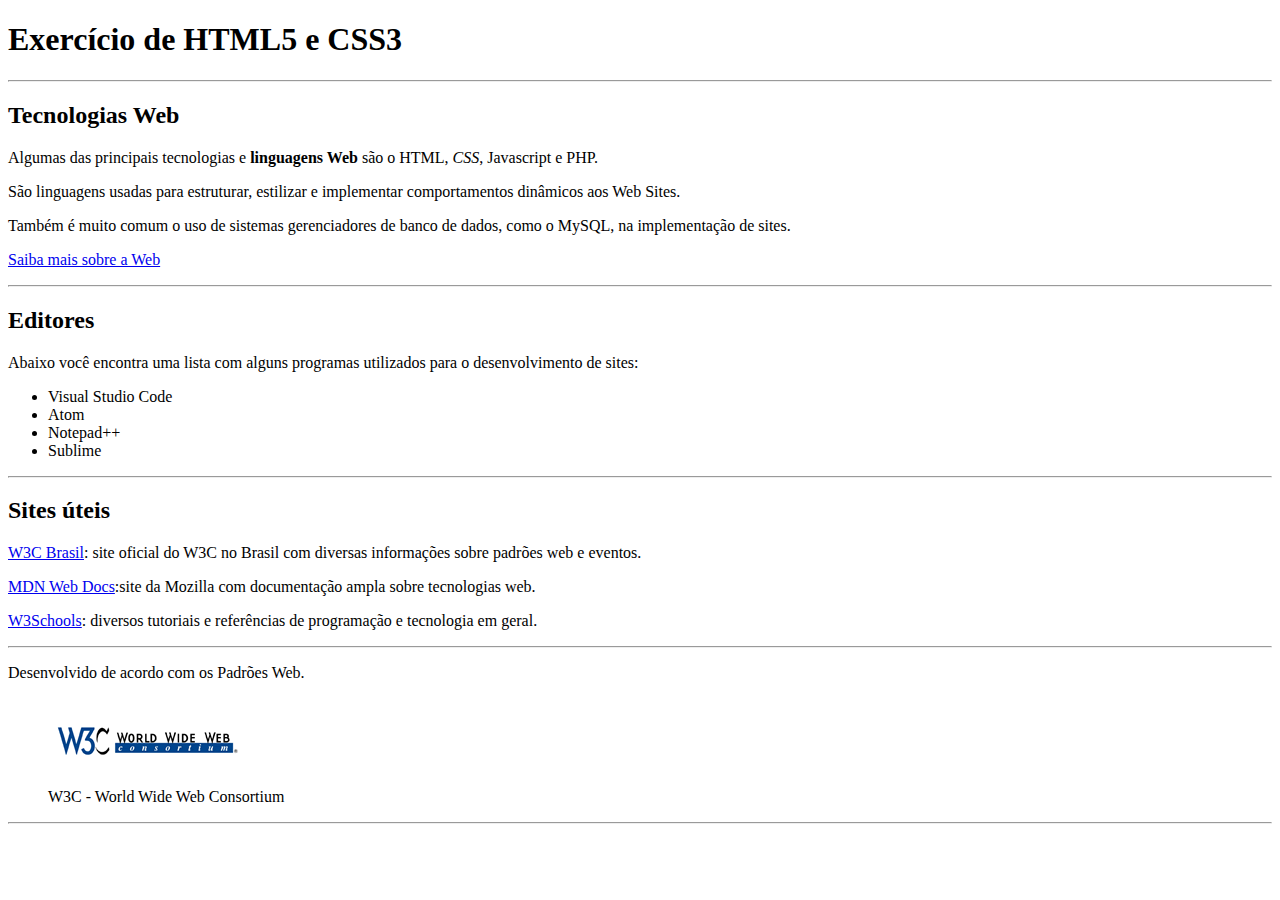
==== index.html @ 2c918628 "Imagens" ====
<!DOCTYPE html>
<html lang="pt-br">
<head>
    <meta charset="utf-8">
    <meta name="viewport" content="width=device-width, initial-scale=1">
    <title> Exercício sobre HTML e CSS </title>
</head>
<body>
<h1> Exercício de HTML5 e CSS3</h1>
<hr>
<h2> Tecnologias Web </h2>
<p> Algumas das principais tecnologias e <b>linguagens Web</b> são o HTML, <i>CSS</i>, Javascript e PHP.</p>
<p> São linguagens usadas para estruturar, estilizar e implementar comportamentos dinâmicos aos Web Sites. </p>
<p> Também é muito comum o uso de sistemas gerenciadores de banco de dados, como o MySQL, na implementação de sites.</p>
<p><a href="web.html">Saiba mais sobre a Web</a></p>

<hr>

<h2>Editores</h2>

<p>Abaixo você encontra uma lista com alguns programas utilizados para o desenvolvimento de sites:</p>
<ul>
    <li>Visual Studio Code</li>
    <li>Atom</li>
    <li>Notepad++</li>
    <li>Sublime</li>
</ul>

<hr>

<h2>Sites úteis</h2>

<p><a href="https://www.w3c.br/" target="_blank">W3C Brasil</a>: site oficial do W3C no Brasil com diversas informações sobre padrões web e eventos.</p>

<p><a href="https://developer.mozilla.org/pt-BR/" target="_blank">MDN Web Docs</a>:site da Mozilla com documentação ampla sobre tecnologias web.</p>

<p><a href="https://www.w3schools.com/" target="_blank">W3Schools</a>: diversos tutoriais e referências de programação e tecnologia em geral.</p>

<hr>
<p>Desenvolvido de acordo com os Padrões Web.</p>
<figure>
    <img src="imagens/logo-w3c.gif" alt="Logo W3C">
    <figcaption>W3C - World Wide Web Consortium</figcaption>
</figure>
<hr>
</body>
    
</html>
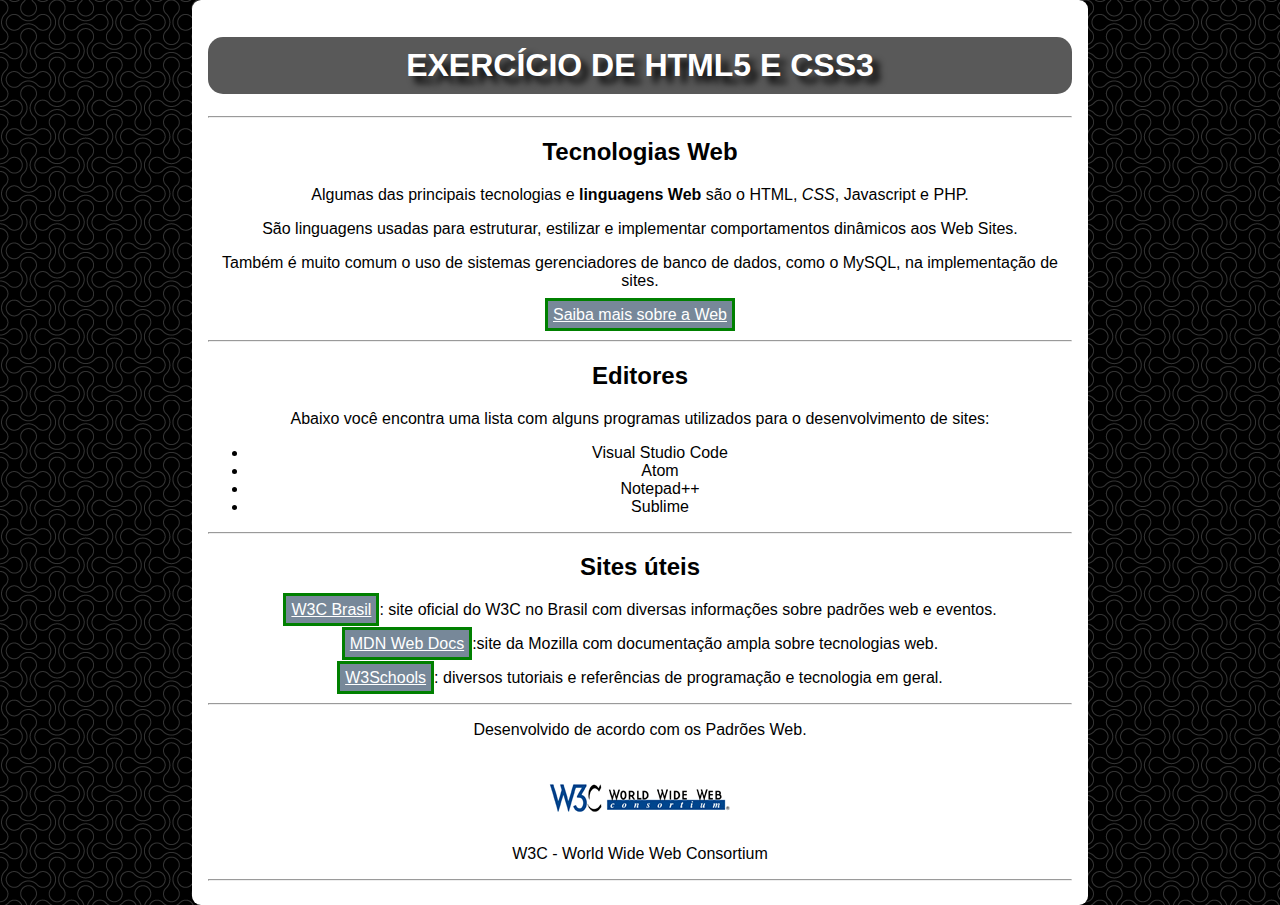
==== commit 1b2f5f69: "Exercicio de criação de site" ====
--- a/index.html
+++ b/index.html
@@ -1,48 +1,58 @@
 <!DOCTYPE html>
 <html lang="pt-br">
+
 <head>
+    <link rel="stylesheet" href="estilos.css">
     <meta charset="utf-8">
     <meta name="viewport" content="width=device-width, initial-scale=1">
     <title> Exercício sobre HTML e CSS </title>
 </head>
+
+<div id="container">
+
 <body>
-<h1> Exercício de HTML5 e CSS3</h1>
-<hr>
-<h2> Tecnologias Web </h2>
-<p> Algumas das principais tecnologias e <b>linguagens Web</b> são o HTML, <i>CSS</i>, Javascript e PHP.</p>
-<p> São linguagens usadas para estruturar, estilizar e implementar comportamentos dinâmicos aos Web Sites. </p>
-<p> Também é muito comum o uso de sistemas gerenciadores de banco de dados, como o MySQL, na implementação de sites.</p>
-<p><a href="web.html">Saiba mais sobre a Web</a></p>
+    <h1> Exercício de HTML5 e CSS3</h1>
+    <hr>
+    <h2> Tecnologias Web </h2>
+    <p> Algumas das principais tecnologias e <b>linguagens Web</b> são o HTML, <i>CSS</i>, Javascript e PHP.</p>
+    <p> São linguagens usadas para estruturar, estilizar e implementar comportamentos dinâmicos aos Web Sites. </p>
+    <p> Também é muito comum o uso de sistemas gerenciadores de banco de dados, como o MySQL, na implementação de sites.
+    </p>
+    <p><a href="web.html">Saiba mais sobre a Web</a></p>
 
-<hr>
+    <hr>
 
-<h2>Editores</h2>
+    <h2>Editores</h2>
 
-<p>Abaixo você encontra uma lista com alguns programas utilizados para o desenvolvimento de sites:</p>
-<ul>
-    <li>Visual Studio Code</li>
-    <li>Atom</li>
-    <li>Notepad++</li>
-    <li>Sublime</li>
-</ul>
+    <p>Abaixo você encontra uma lista com alguns programas utilizados para o desenvolvimento de sites:</p>
+    <ul>
+        <li>Visual Studio Code</li>
+        <li>Atom</li>
+        <li>Notepad++</li>
+        <li>Sublime</li>
+    </ul>
 
-<hr>
+    <hr>
 
-<h2>Sites úteis</h2>
+    <h2>Sites úteis</h2>
 
-<p><a href="https://www.w3c.br/" target="_blank">W3C Brasil</a>: site oficial do W3C no Brasil com diversas informações sobre padrões web e eventos.</p>
+    <p><a href="https://www.w3c.br/" target="_blank">W3C Brasil</a>: site oficial do W3C no Brasil com diversas
+        informações sobre padrões web e eventos.</p>
 
-<p><a href="https://developer.mozilla.org/pt-BR/" target="_blank">MDN Web Docs</a>:site da Mozilla com documentação ampla sobre tecnologias web.</p>
+    <p><a href="https://developer.mozilla.org/pt-BR/" target="_blank">MDN Web Docs</a>:site da Mozilla com documentação
+        ampla sobre tecnologias web.</p>
 
-<p><a href="https://www.w3schools.com/" target="_blank">W3Schools</a>: diversos tutoriais e referências de programação e tecnologia em geral.</p>
+    <p><a href="https://www.w3schools.com/" target="_blank">W3Schools</a>: diversos tutoriais e referências de
+        programação e tecnologia em geral.</p>
 
-<hr>
-<p>Desenvolvido de acordo com os Padrões Web.</p>
-<figure>
-    <img src="imagens/logo-w3c.gif" alt="Logo W3C">
-    <figcaption>W3C - World Wide Web Consortium</figcaption>
-</figure>
-<hr>
+    <hr>
+    <p>Desenvolvido de acordo com os Padrões Web.</p>
+    <figure>
+        <img src="imagens/logo-w3c.gif" alt="Logo W3C">
+        <figcaption>W3C - World Wide Web Consortium</figcaption>
+    </figure>
+    <hr>
+</div>
 </body>
-    
+
 </html>--- a/estilos.css
+++ b/estilos.css
@@ -0,0 +1,60 @@
+* {
+    box-sizing: border-box;
+}
+
+body{
+    font-family: 'Segoe UI', Tahoma, Geneva, Verdana, sans-serif;
+    background-image: url(/imagens/double-bubble-dark.png);
+    background-color: aliceblue;
+    margin: 0;
+    padding: 0;
+    text-align: center;
+}
+
+#container{
+    background-color: white;
+    width: 70%;
+    height: auto;
+    border-radius: 9px;
+    padding: 16px;
+    margin: auto;
+    font-style: groove;
+}
+
+h1{
+    color: white;
+   text-transform:uppercase;
+   text-shadow: black 7px 7px 7px;
+   background-color: rgba(0, 0, 0, 0.651);
+   border-top-left-radius: 15px;
+   border-top-right-radius: 15px;
+   border-bottom-left-radius: 15px;
+   border-bottom-right-radius: 15px;
+   padding:10px;
+}
+
+a {
+    color: white;
+    background-color: lightslategrey;
+    padding: 5px;
+    border: solid 3px green;
+
+}
+
+a[open] {
+    color: chartreuse;
+}
+
+.parte1 img{
+
+    display: block;
+    max-width: 100%;
+    height: auto;
+    margin: 0 auto;
+    border-radius: 10px;
+    background-color: rgb(0, 25, 252);
+    
+}
+
+
+
